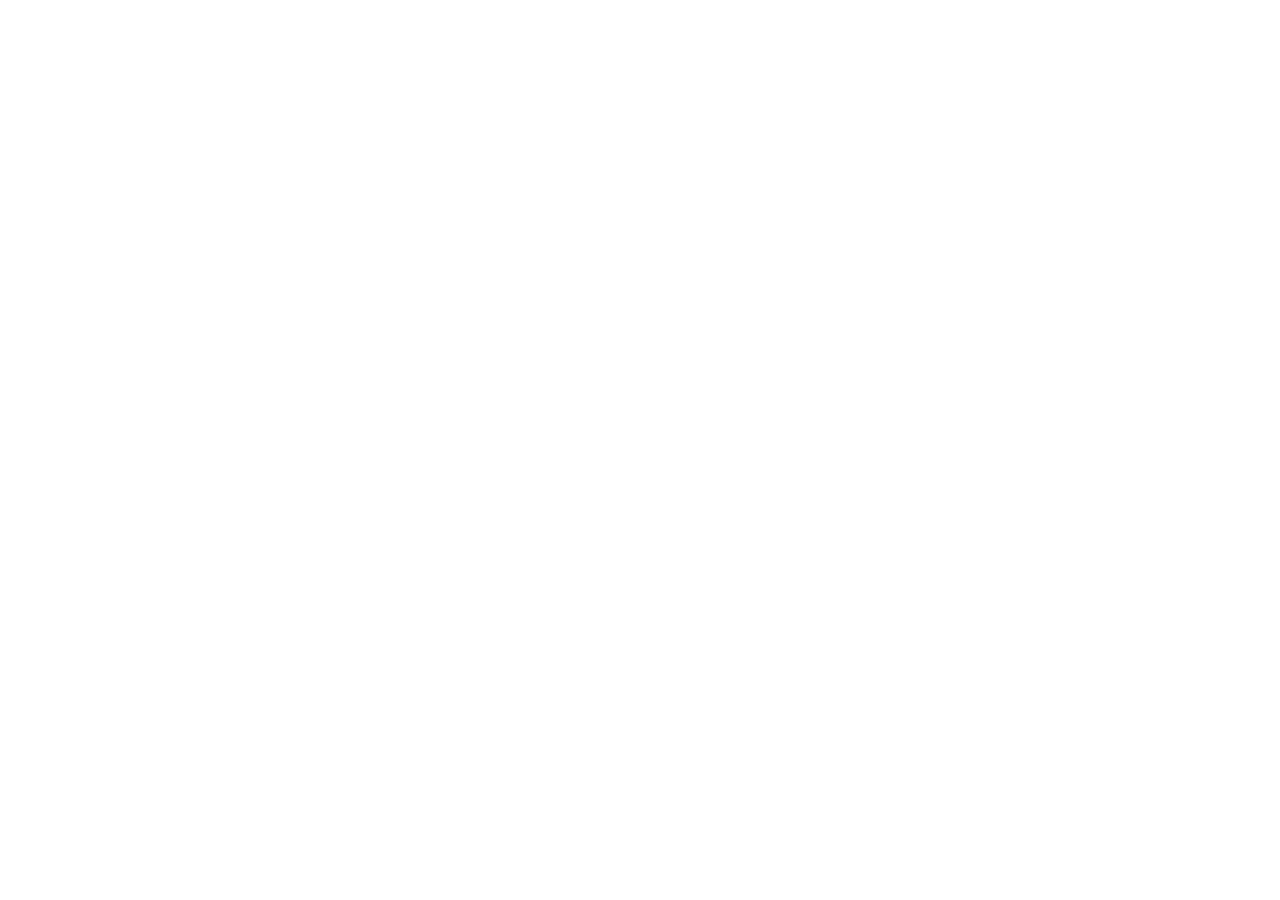
==== src/main/resources/templates/greeting.html @ aee13b6c "spring.boot" ====
<!DOCTYPE HTML>
<html xmlns:th="http://www.thymeleaf.org">
<head>
    <title>Getting Started: Serving Web Content</title>
    <meta http-equiv="Content-Type" content="text/html; charset=UTF-8" />
</head>
<body>
<p th:text="'Hello, ' + ${name} + '!'" />
</body>
</html>
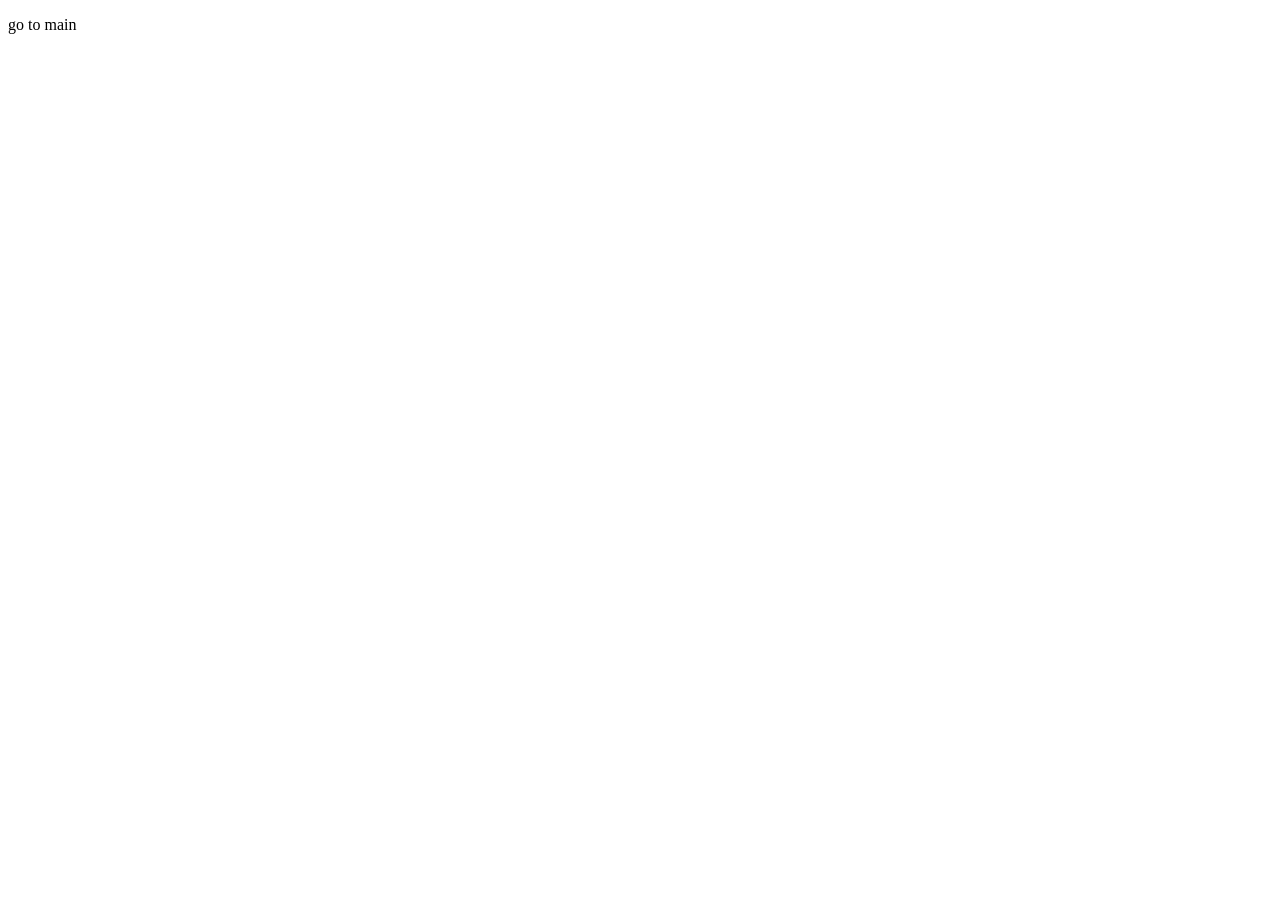
==== commit 584b5aa2: "spring security" ====
--- a/src/main/resources/templates/greeting.html
+++ b/src/main/resources/templates/greeting.html
@@ -5,6 +5,7 @@
     <meta http-equiv="Content-Type" content="text/html; charset=UTF-8" />
 </head>
 <body>
-<p th:text="'Hello, ' + ${name} + '!'" />
+<p th:text="'Hello, user!'" />
+<a th:href="@{/main}">go to main</a>
 </body>
 </html>
